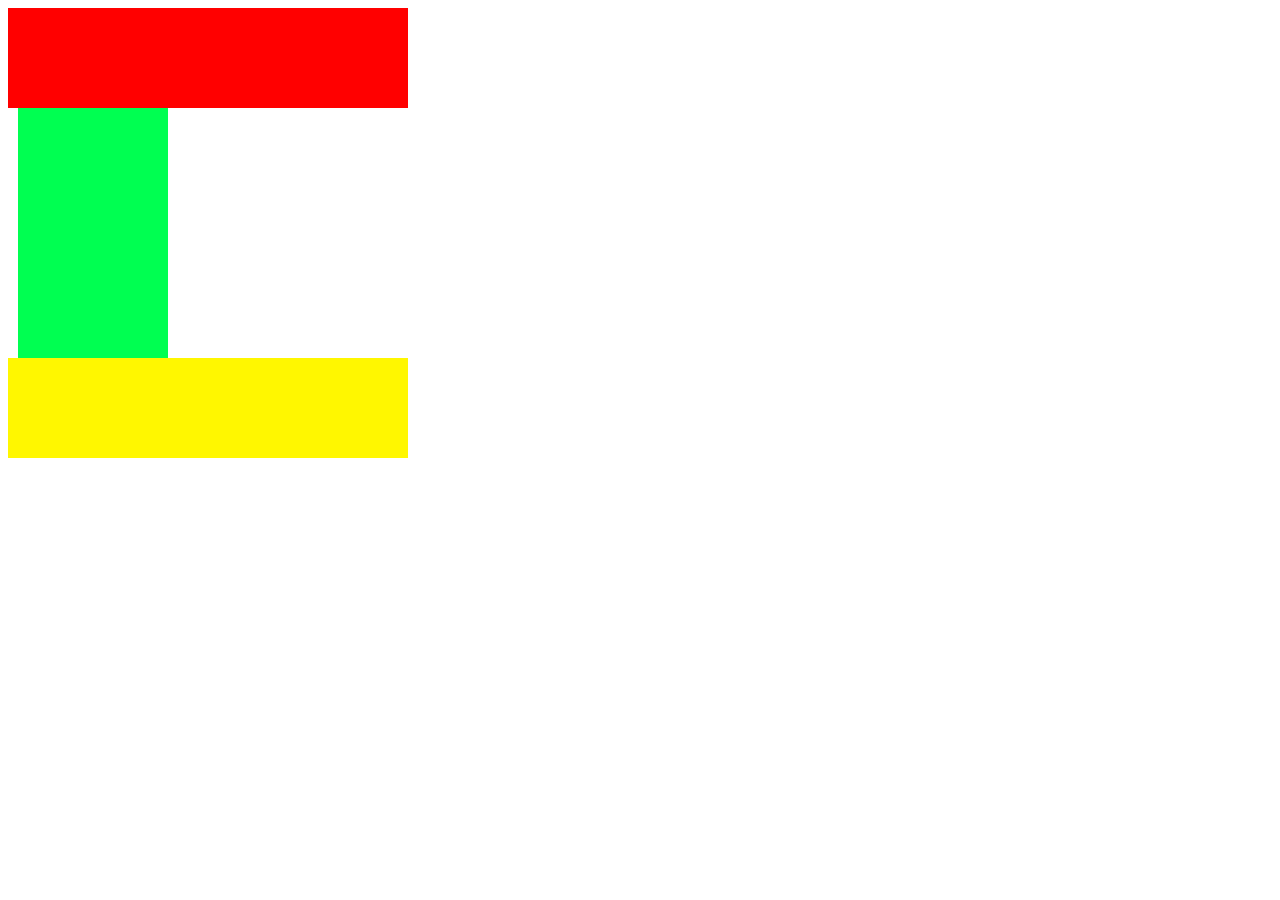
==== divpuzzle2.html @ 158994ed "divpazzle2" ====
<!DOCTYPE html>
<html>
<head>
  <title>DivPuzzle</title>
  <link rel="stylesheet" type="text/css" href="style2.css">
</head>
<body>
  <div class="red"></div>
  <div class="purple"></div>
  <div class="greenyellow"></div>
  <div class="blue"></div>
  <div class="orenge"></div>
  <div class="brown"></div>
  <div class="yellow"></div>
</body>
</html>
---- style2.css ----
.red {
  height: 100px;
  width: 400px;
  background-color: #ff0000;
}

.purple {
  height: 50px;
  background-color: #cc00db;
  float: left;
  margin-right: 10px;
}

.greenyellow {
  width: 150px;
  height: 250px;
  background-color: #00ff51;
  float: left;
}

.blue {
  height: 100px;
  background-color: #0093b7;
  float: left;
}

.orange {
  width: 100px;
  background-color: #ff9e6b;
  float: left;
}

.brown {
  height: 100px;
  background-color: #8c2727;
  float: left;
}

.yellow {
  height: 100px;
  width: 400px;
  background-color: #fff700;
  clear: left;
}
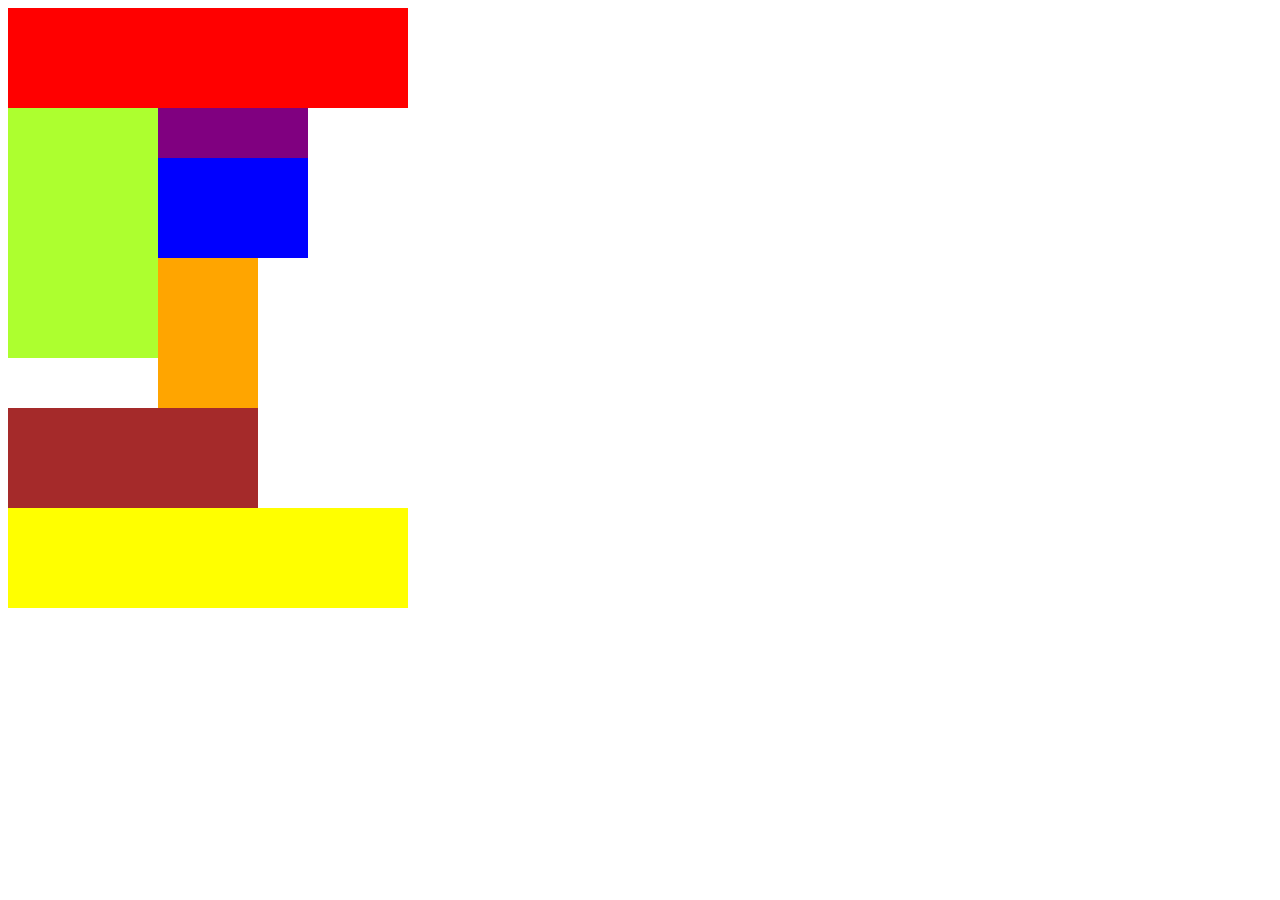
==== commit 750f91c8: "div2" ====
--- a/divpuzzle2.html
+++ b/divpuzzle2.html
@@ -1,16 +1,25 @@
 <!DOCTYPE html>
 <html>
+
 <head>
   <title>DivPuzzle</title>
   <link rel="stylesheet" type="text/css" href="style2.css">
 </head>
+
 <body>
   <div class="red"></div>
-  <div class="purple"></div>
-  <div class="greenyellow"></div>
-  <div class="blue"></div>
-  <div class="orenge"></div>
+  <div class="clearfix">
+    <div class="greenyellow"></div>
+    <div class="wrapper">
+      <div>
+      <div class="purple"></div>
+      <div class="blue"></div>
+    </div>
+      <div class="orange"></div>
+    </div>
+  </div>
   <div class="brown"></div>
   <div class="yellow"></div>
 </body>
-</html>
+
+</html>--- a/style2.css
+++ b/style2.css
@@ -1,44 +1,54 @@
 .red {
   height: 100px;
   width: 400px;
-  background-color: #ff0000;
-}
-
-.purple {
-  height: 50px;
-  background-color: #cc00db;
-  float: left;
-  margin-right: 10px;
+  background-color: red;
 }
 
 .greenyellow {
   width: 150px;
   height: 250px;
-  background-color: #00ff51;
+  background-color: greenyellow;
   float: left;
+}
+
+.wrapper {
+  float: left;
+}
+
+.purple {
+  height: 50px;
+  width: 150px;
+  background-color: purple;
 }
 
 .blue {
   height: 100px;
-  background-color: #0093b7;
-  float: left;
+  width: 150px;
+  background-color: blue;
 }
 
 .orange {
+  height: 150px;
   width: 100px;
-  background-color: #ff9e6b;
+  background-color: orange;
   float: left;
 }
 
 .brown {
   height: 100px;
-  background-color: #8c2727;
-  float: left;
+  width: 250px;
+  background-color: brown;
+  clear: both;
 }
 
 .yellow {
   height: 100px;
   width: 400px;
-  background-color: #fff700;
-  clear: left;
+  background-color: yellow;
 }
+
+.clearfix::after {
+  content: "";
+  display: table;
+  clear: both;
+}
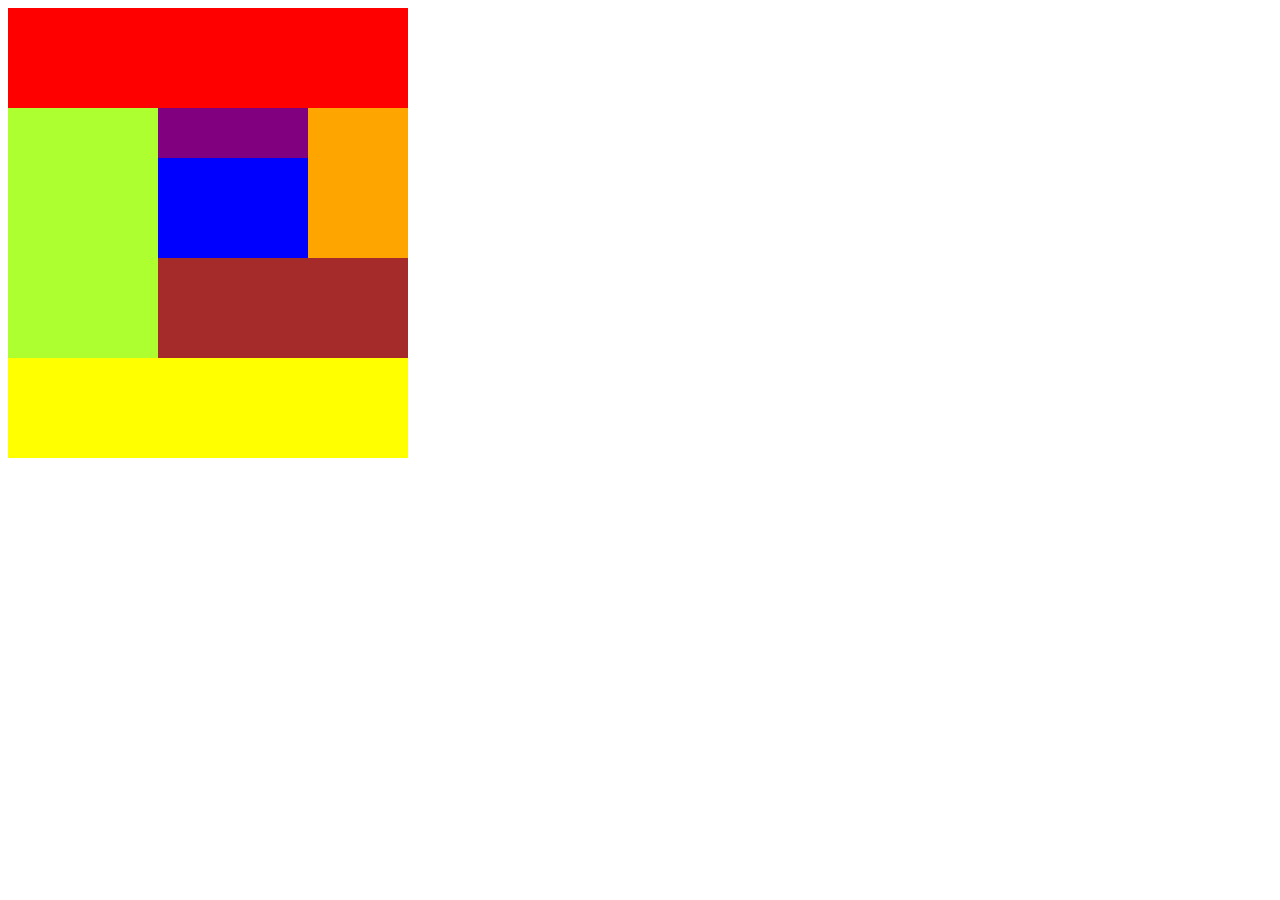
==== commit ca4706d3: "divpuzzle中級7/6" ====
--- a/divpuzzle2.html
+++ b/divpuzzle2.html
@@ -1,25 +1,25 @@
 <!DOCTYPE html>
 <html>
+  <head>
+    <title>DivPuzzle</title>
+    <link rel="stylesheet" type="text/css" href="style2.css">
+  </head>
 
-<head>
-  <title>DivPuzzle</title>
-  <link rel="stylesheet" type="text/css" href="style2.css">
-</head>
-
-<body>
-  <div class="red"></div>
-  <div class="clearfix">
+  <body>
+    <div class="red"></div>
+    <div class="clearfix">
     <div class="greenyellow"></div>
     <div class="wrapper">
-      <div>
-      <div class="purple"></div>
-      <div class="blue"></div>
+      <div class="wrapper2">
+        <div class="purple"></div>
+        <div class="blue"></div>
+      </div>
+      <div class="orange"></div>
+      <div class="wrapper3">
+        <div class="brown"></div>
+      </div>
     </div>
-      <div class="orange"></div>
     </div>
-  </div>
-  <div class="brown"></div>
-  <div class="yellow"></div>
-</body>
-
+    <div class="yellow"></div>
+  </body>
 </html>--- a/style2.css
+++ b/style2.css
@@ -34,10 +34,18 @@
   float: left;
 }
 
+.wrapper2{
+  float: left;
+}
+
 .brown {
   height: 100px;
   width: 250px;
   background-color: brown;
+  clear: both;
+}
+
+.wrapper3{
   clear: both;
 }
 
